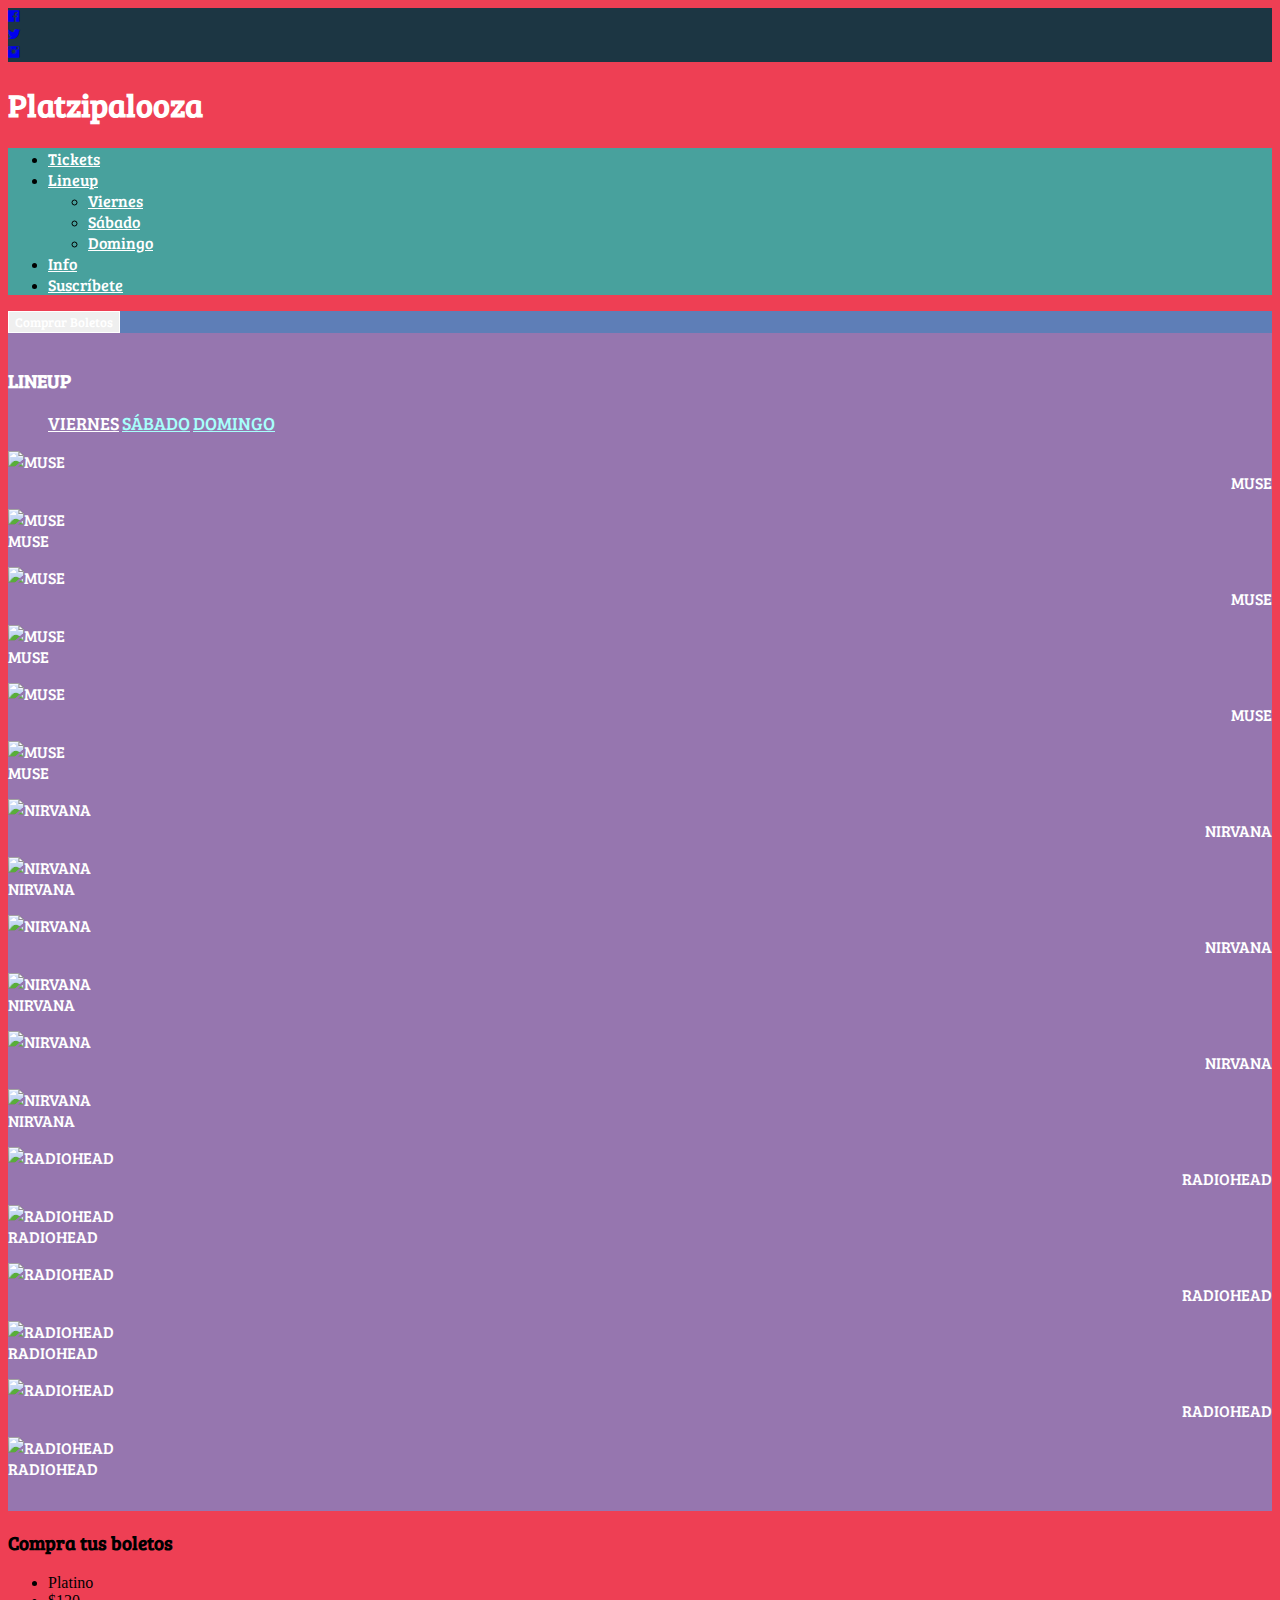
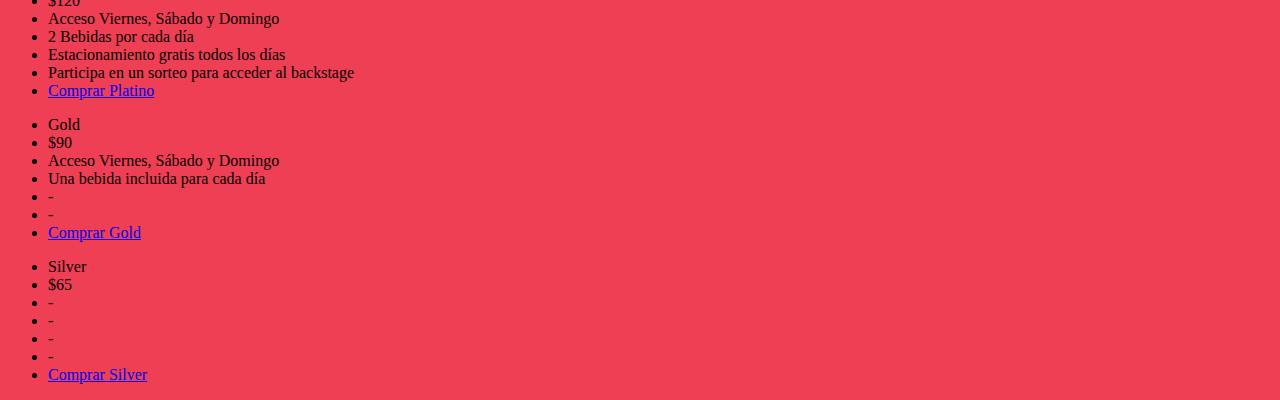
==== index.html @ 1a36e505 "modify pricing table" ====
<!doctype html>
<html class="no-js" lang="en" dir="ltr">
  <head>
    <meta charset="utf-8">
    <meta http-equiv="x-ua-compatible" content="ie=edge">
    <meta name="viewport" content="width=device-width, initial-scale=1.0">
    <title>Platzipalooza</title>
    <link rel="stylesheet" href="icons/foundation-icons.css">
    <link rel="stylesheet" href="css/foundation-flex.css">
    <link rel="stylesheet" href="css/pricing-table.css">
    <link href="https://fonts.googleapis.com/css?family=Bree+Serif|Ravi+Prakash" rel="stylesheet">
    <link rel="stylesheet" href="css/app.css">
  </head>
  <body>
    <!-- Social -->
    <section id="social-container">
      <div class="row align-center text-center">
        <div class="column small-1">
          <a href="#" target="_blank">
            <i class="fi-social-facebook"></i>
          </a>
        </div>
        <div class="column small-1">
          <a href="#" target="_blank">
            <i class="fi-social-twitter"></i>
          </a>
        </div>
        <div class="column small-1">
          <a href="#" target="_blank">
            <i class="fi-social-instagram"></i>
          </a>
        </div>
      </div>
    </section>
    <!-- /Social -->

    <!-- Logo -->
    <section id="logo-container">
      <div class="callout text-center">
        <h1>Platzipalooza</h1>
      </div>
    </section>
    <!-- /Logo -->

    <!-- Menu -->
    <section id="menu-container">
      <ul class="menu dropdown align-spaced" data-dropdown-menu>
        <li>
          <a href="#">Tickets</a>
        </li>
        <li>
          <a href="#">Lineup</a>
          <ul id="submenu-container" class="menu">
            <li><a href="#">Viernes</a></li>
            <li><a href="#">Sábado</a></li>
            <li><a href="#">Domingo</a></li>
          </ul>
        </li>
        <li>
          <a href="#">Info</a>
        </li>
        <li>
          <a href="#">Suscríbete</a>
        </li>
      </ul>
    </section>
    <!-- /Menu -->

    <!-- Tickets -->
    <section id="tickets-action">
      <div class="callout large text-center">
        <a href="#">
          <button class="large button hollow">Comprar Boletos</button>
        </a>
      </div>
    </section>
    <!-- /Tickets -->

    <!-- Lineup -->
    <section id="lineup-container">
      <h3 class="text-center">Lineup</h3>
      <ul class="tabs text-center" data-tabs id="lineup-tabs">
        <li class="tabs-title is-active">
          <a href="#panelViernes">Viernes</a>
        </li>
        <li class="tabs-title">
          <a href="#panelSabado">Sábado</a>
        </li>
        <li class="tabs-title">
          <a href="#panelDomingo">Domingo</a>
        </li>
      </ul>
      <div class="tabs-content" data-tabs-content="lineup-tabs">
        <div class="tabs-panel is-active" id="panelViernes">
          <div class="row">
            <div class="column small-12 medium-6">
              <div class="orbit-container">
                <div class="orbit-slide">
                  <img class="orbit-image" src="http://coogradio.com/wp-content/uploads/2015/10/muse-drones-era-2015.jpg" alt="Muse" />
                  <figcaption class="orbit-caption">Muse</figcaption>
                </div>
              </div>
            </div>

            <div class="column small-12 medium-6">
              <div class="orbit-container">
                <div class="orbit-slide">
                  <img class="orbit-image" src="http://coogradio.com/wp-content/uploads/2015/10/muse-drones-era-2015.jpg" alt="Muse" />
                  <figcaption class="orbit-caption">Muse</figcaption>
                </div>
              </div>
            </div>

            <div class="column small-12 medium-6">
              <div class="orbit-container">
                <div class="orbit-slide">
                  <img class="orbit-image" src="http://coogradio.com/wp-content/uploads/2015/10/muse-drones-era-2015.jpg" alt="Muse" />
                  <figcaption class="orbit-caption">Muse</figcaption>
                </div>
              </div>
            </div>

            <div class="column small-12 medium-6">
              <div class="orbit-container">
                <div class="orbit-slide">
                  <img class="orbit-image" src="http://coogradio.com/wp-content/uploads/2015/10/muse-drones-era-2015.jpg" alt="Muse" />
                  <figcaption class="orbit-caption">Muse</figcaption>
                </div>
              </div>
            </div>

            <div class="column small-12 medium-6">
              <div class="orbit-container">
                <div class="orbit-slide">
                  <img class="orbit-image" src="http://coogradio.com/wp-content/uploads/2015/10/muse-drones-era-2015.jpg" alt="Muse" />
                  <figcaption class="orbit-caption">Muse</figcaption>
                </div>
              </div>
            </div>

            <div class="column small-12 medium-6">
              <div class="orbit-container">
                <div class="orbit-slide">
                  <img class="orbit-image" src="http://coogradio.com/wp-content/uploads/2015/10/muse-drones-era-2015.jpg" alt="Muse" />
                  <figcaption class="orbit-caption">Muse</figcaption>
                </div>
              </div>
            </div>
          </div>
        </div>
        <div class="tabs-panel" id="panelSabado">
          <div class="row">
            <div class="column small-12 medium-6">
              <div class="orbit-container">
                <div class="orbit-slide">
                  <img class="orbit-image" src="http://www.musiclipse.com/wp-content/uploads/2015/04/High-Quality-Nirvana-Black-and-White-Wallpaper.jpg" alt="Nirvana" />
                  <figcaption class="orbit-caption">Nirvana</figcaption>
                </div>
              </div>
            </div>

            <div class="column small-12 medium-6">
              <div class="orbit-container">
                <div class="orbit-slide">
                  <img class="orbit-image" src="http://www.musiclipse.com/wp-content/uploads/2015/04/High-Quality-Nirvana-Black-and-White-Wallpaper.jpg" alt="Nirvana" />
                  <figcaption class="orbit-caption">Nirvana</figcaption>
                </div>
              </div>
            </div>

            <div class="column small-12 medium-6">
              <div class="orbit-container">
                <div class="orbit-slide">
                  <img class="orbit-image" src="http://www.musiclipse.com/wp-content/uploads/2015/04/High-Quality-Nirvana-Black-and-White-Wallpaper.jpg" alt="Nirvana" />
                  <figcaption class="orbit-caption">Nirvana</figcaption>
                </div>
              </div>
            </div>

            <div class="column small-12 medium-6">
              <div class="orbit-container">
                <div class="orbit-slide">
                  <img class="orbit-image" src="http://www.musiclipse.com/wp-content/uploads/2015/04/High-Quality-Nirvana-Black-and-White-Wallpaper.jpg" alt="Nirvana" />
                  <figcaption class="orbit-caption">Nirvana</figcaption>
                </div>
              </div>
            </div>

            <div class="column small-12 medium-6">
              <div class="orbit-container">
                <div class="orbit-slide">
                  <img class="orbit-image" src="http://www.musiclipse.com/wp-content/uploads/2015/04/High-Quality-Nirvana-Black-and-White-Wallpaper.jpg" alt="Nirvana" />
                  <figcaption class="orbit-caption">Nirvana</figcaption>
                </div>
              </div>
            </div>

            <div class="column small-12 medium-6">
              <div class="orbit-container">
                <div class="orbit-slide">
                  <img class="orbit-image" src="http://www.musiclipse.com/wp-content/uploads/2015/04/High-Quality-Nirvana-Black-and-White-Wallpaper.jpg" alt="Nirvana" />
                  <figcaption class="orbit-caption">Nirvana</figcaption>
                </div>
              </div>
            </div>
          </div>
        </div>
        <div class="tabs-panel" id="panelDomingo">
          <div class="row">
            <div class="column small-12 medium-6">
              <div class="orbit-container">
                <div class="orbit-slide">
                  <img class="orbit-image" src="http://www.mojo4music.com/media/2014/04/radiohead-top-10-albums-770.jpg?9ab822" alt="Radiohead" />
                  <figcaption class="orbit-caption">Radiohead</figcaption>
                </div>
              </div>
            </div>

            <div class="column small-12 medium-6">
              <div class="orbit-container">
                <div class="orbit-slide">
                  <img class="orbit-image" src="http://www.mojo4music.com/media/2014/04/radiohead-top-10-albums-770.jpg?9ab822" alt="Radiohead" />
                  <figcaption class="orbit-caption">Radiohead</figcaption>
                </div>
              </div>
            </div>

            <div class="column small-12 medium-6">
              <div class="orbit-container">
                <div class="orbit-slide">
                  <img class="orbit-image" src="http://www.mojo4music.com/media/2014/04/radiohead-top-10-albums-770.jpg?9ab822" alt="Radiohead" />
                  <figcaption class="orbit-caption">Radiohead</figcaption>
                </div>
              </div>
            </div>

            <div class="column small-12 medium-6">
              <div class="orbit-container">
                <div class="orbit-slide">
                  <img class="orbit-image" src="http://www.mojo4music.com/media/2014/04/radiohead-top-10-albums-770.jpg?9ab822" alt="Radiohead" />
                  <figcaption class="orbit-caption">Radiohead</figcaption>
                </div>
              </div>
            </div>

            <div class="column small-12 medium-6">
              <div class="orbit-container">
                <div class="orbit-slide">
                  <img class="orbit-image" src="http://www.mojo4music.com/media/2014/04/radiohead-top-10-albums-770.jpg?9ab822" alt="Radiohead" />
                  <figcaption class="orbit-caption">Radiohead</figcaption>
                </div>
              </div>
            </div>

            <div class="column small-12 medium-6">
              <div class="orbit-container">
                <div class="orbit-slide">
                  <img class="orbit-image" src="http://www.mojo4music.com/media/2014/04/radiohead-top-10-albums-770.jpg?9ab822" alt="Radiohead" />
                  <figcaption class="orbit-caption">Radiohead</figcaption>
                </div>
              </div>
            </div>
          </div>
        </div>
      </div>
    </section>
    <!-- /Lineup -->

    <!-- Pricing -->
    <section id="tickets-container">
      <h3 class="text-center">Compra tus boletos</h3>
      <div class="row">
        <div class="column small-10 small-offset-1 medium-6 medium-offset-3">
          <ul class="pricing-table no-bullet text-center">
            <li class="title">Platino</li>
            <li class="price">$120</li>
            <li class="description">Acceso Viernes, Sábado y Domingo</li>
            <li>2 Bebidas por cada día</li>
            <li>Estacionamiento gratis todos los días</li>
            <li>Participa en un sorteo para acceder al backstage</li>
            <li><a class="button" href="#">Comprar Platino</a></li>
          </ul>
        </div>

        <div class="column small-6 medium-4 medium-offset-2">
          <ul class="pricing-table no-bullet text-center">
            <li class="title">Gold</li>
            <li class="price">$90</li>
            <li class="description">Acceso Viernes, Sábado y Domingo</li>
            <li>Una bebida incluida para cada día</li>
            <li>-</li>
            <li>-</li>
            <li><a class="button" href="#">Comprar Gold</a></li>
          </ul>
        </div>

        <div class="column small-6 medium-4">
          <ul class="pricing-table no-bullet text-center">
            <li class="title">Silver</li>
            <li class="price">$65</li>
            <li class="description">-</li>
            <li>-</li>
            <li>-</li>
            <li>-</li>
            <li><a class="button" href="#">Comprar Silver</a></li>
          </ul>
        </div>
      </div>
    </section>
    <!-- /Pricing -->

    <script src="js/vendor/jquery.js"></script>
    <script src="js/vendor/what-input.js"></script>
    <script src="js/vendor/foundation.js"></script>
    <script src="js/app.js"></script>
  </body>
</html>
---- css/app.css ----
body {
  background-color: #ee3f54;
}

h1, h2, h3, h4, h5, h6, button {
  font-family: 'Bree Serif', serif;
}

#social-container {
  background-color: #1c3643;
}

#logo-container .callout {
  background-color: #ee3f54;
  color: white;
  margin-bottom: 0;
}

#menu-container {
  background-color: #48a19d;
}

#menu-container li a {
  color: white;
  font-family: 'Bree Serif', serif;
}

#submenu-container {
  border: 0;
}

#menu-container li a:hover,
#submenu-container li a:hover {
  color: #f6e15f;
}

#submenu-container li a {
  background-color: #48a19d;
  color: white;
}

#tickets-action .callout {
  background-color: #5e7eb7;
  color: white;
  margin-bottom: 0;
}

#tickets-action .callout button {
  color: white;
  border: 1px solid white;
}

#lineup-container {
  padding: 1em 0;
}

#lineup-container,
#lineup-container .tabs-panel,
#lineup-container .tabs,
#lineup-container .tabs .tabs-title,
#lineup-container .tabs .tabs-title.is-active a {
  background-color: #9676af;
  color: white;
  border: 0;
  text-transform: uppercase;
  font-family: 'Bree Serif', serif;
}

.tabs-content {
  border: 0;
}

#lineup-container .tabs .tabs-title a {
  font-family: 'Bree Serif', serif;
  font-size: 18px;
  color: #a7fffb;
}

#lineup-container .tabs .tabs-title a:hover {
  color: white;
  background-color: #9676af;
}

.tabs-title {
  display: inline-block;
  float: none;
}

#lineup-container .orbit-container {
  margin-bottom: 1em;
}

#lineup-container .column:nth-child(odd) figcaption {
  text-align: right;
}
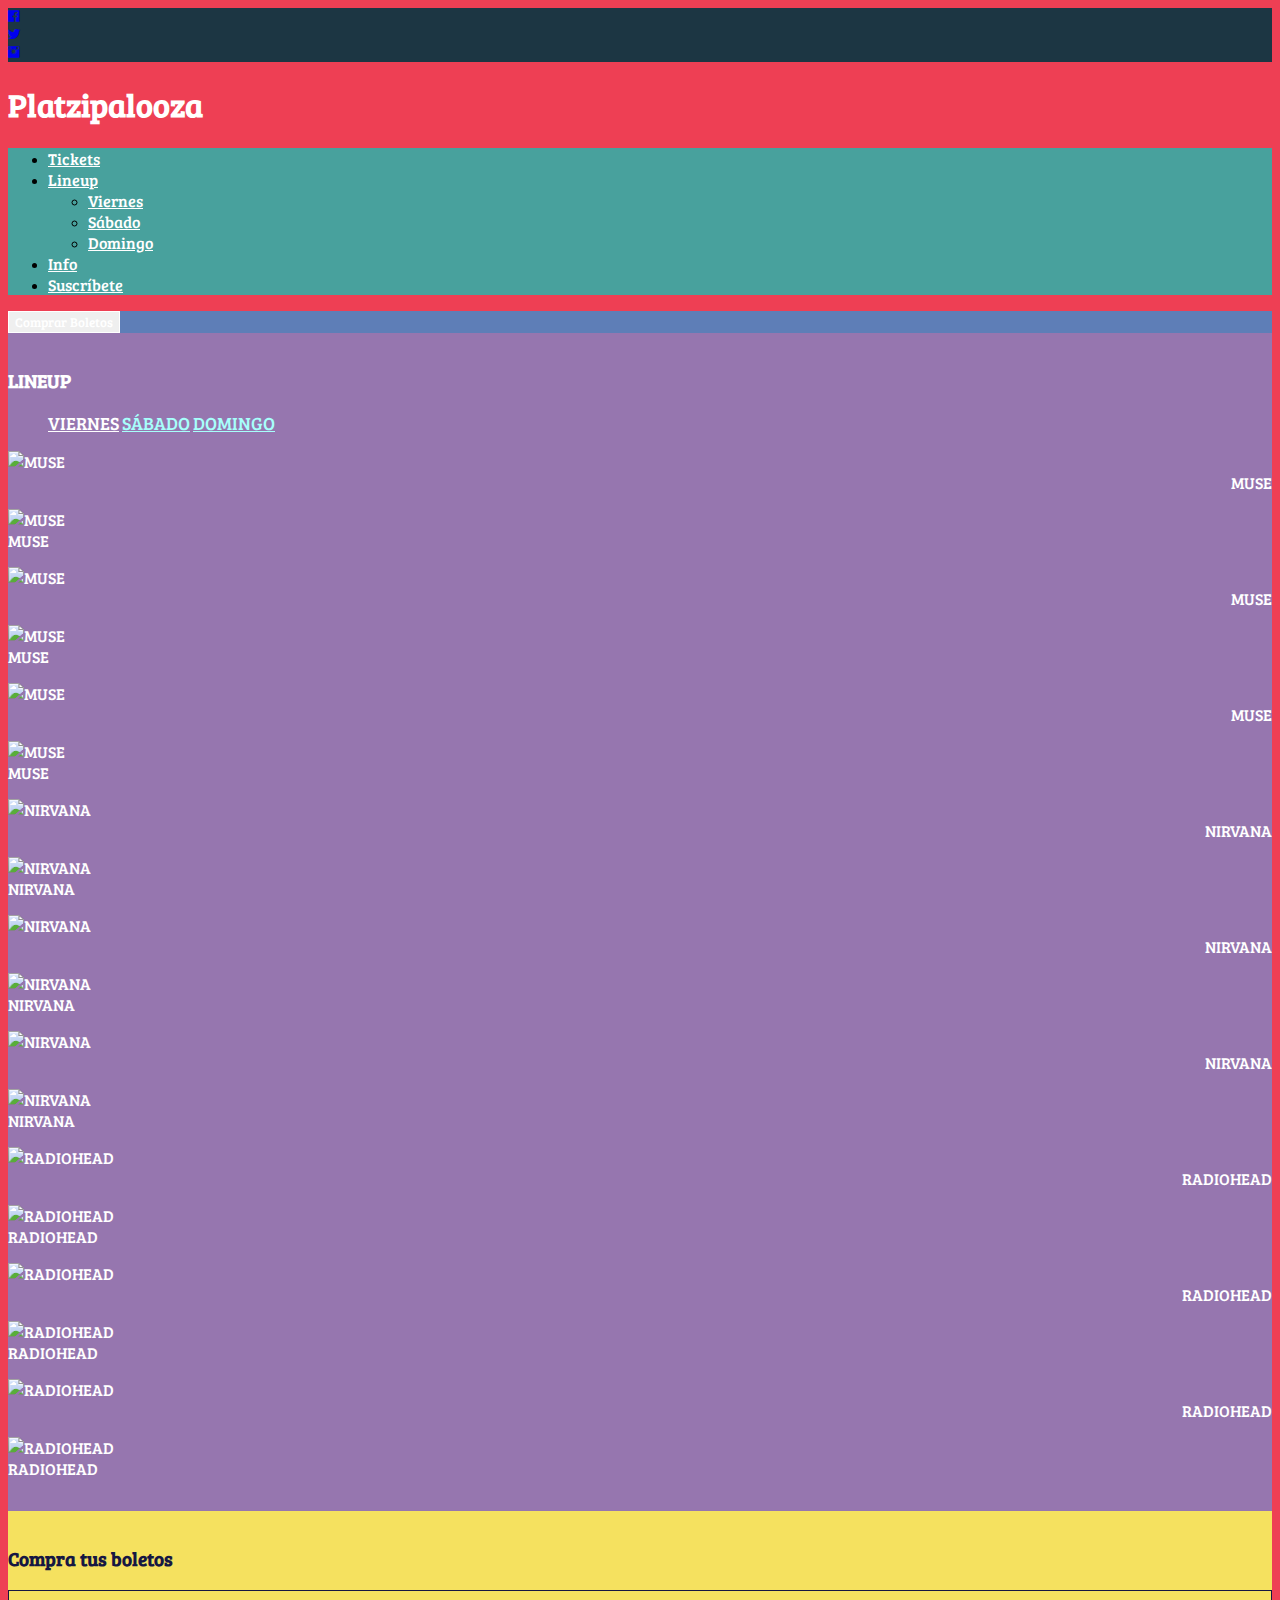
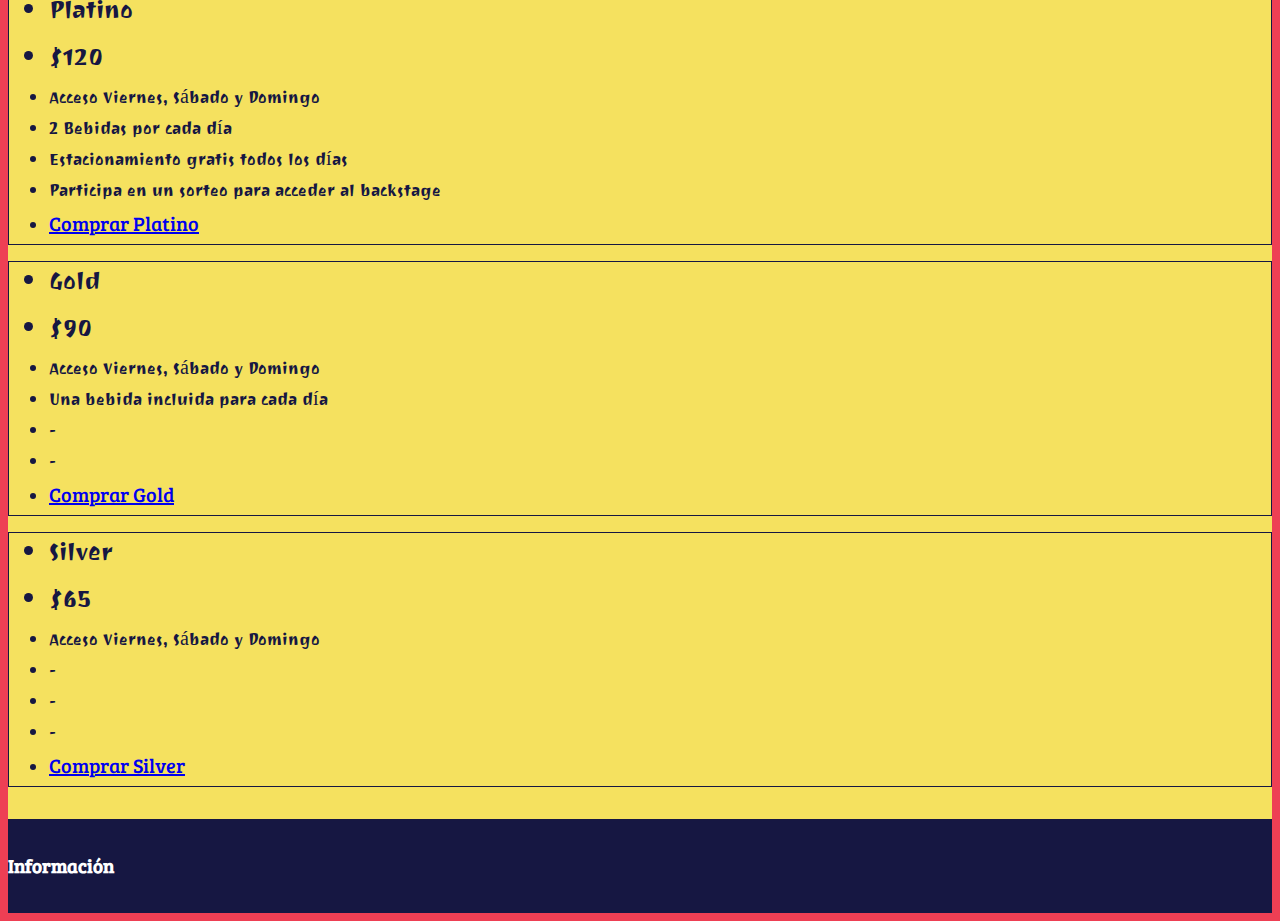
==== commit ad555e44: "responsive map" ====
--- a/index.html
+++ b/index.html
@@ -269,7 +269,7 @@
     <!-- Pricing -->
     <section id="tickets-container">
       <h3 class="text-center">Compra tus boletos</h3>
-      <div class="row">
+      <div class="row" data-equalizer data-equalize-on="small">
         <div class="column small-10 small-offset-1 medium-6 medium-offset-3">
           <ul class="pricing-table no-bullet text-center">
             <li class="title">Platino</li>
@@ -287,7 +287,7 @@
             <li class="title">Gold</li>
             <li class="price">$90</li>
             <li class="description">Acceso Viernes, Sábado y Domingo</li>
-            <li>Una bebida incluida para cada día</li>
+            <li data-equalizer-watch>Una bebida incluida para cada día</li>
             <li>-</li>
             <li>-</li>
             <li><a class="button" href="#">Comprar Gold</a></li>
@@ -298,8 +298,8 @@
           <ul class="pricing-table no-bullet text-center">
             <li class="title">Silver</li>
             <li class="price">$65</li>
-            <li class="description">-</li>
-            <li>-</li>
+            <li class="description">Acceso Viernes, Sábado y Domingo</li>
+            <li data-equalizer-watch>-</li>
             <li>-</li>
             <li>-</li>
             <li><a class="button" href="#">Comprar Silver</a></li>
@@ -308,6 +308,13 @@
       </div>
     </section>
     <!-- /Pricing -->
+
+    <!-- Info -->
+    <section id="info-container">
+      <h3 class="text-center">Información</h3>
+      <div class="info-map" data-interchange="[assets/map-small.html, small], [assets/map.html, medium]"></div>
+    </section>
+    <!-- /Info -->
 
     <script src="js/vendor/jquery.js"></script>
     <script src="js/vendor/what-input.js"></script>
--- a/css/app.css
+++ b/css/app.css
@@ -93,3 +93,39 @@
 #lineup-container .column:nth-child(odd) figcaption {
   text-align: right;
 }
+
+#tickets-container {
+  padding: 1em 0;
+  background-color: #f5e15f;
+  color: #161742;
+}
+
+.pricing-table {
+  border: 1px solid #161742;
+  font-family: 'Ravi Prakash', cursive;
+}
+
+.pricing-table li,
+.pricing-table li.description {
+  font-size: 20px;
+  border-color: #48a19d;
+}
+
+.pricing-table li.title,
+.pricing-table li.price {
+  font-size: 30px;
+}
+
+.pricing-table a.button {
+  font-family: 'Bree Serif', serif;
+}
+
+#info-container {
+  background-color: #161742;
+  color: white;
+  padding: 1em 0;
+}
+
+#info-container .info-map iframe {
+  width: 100%;
+}
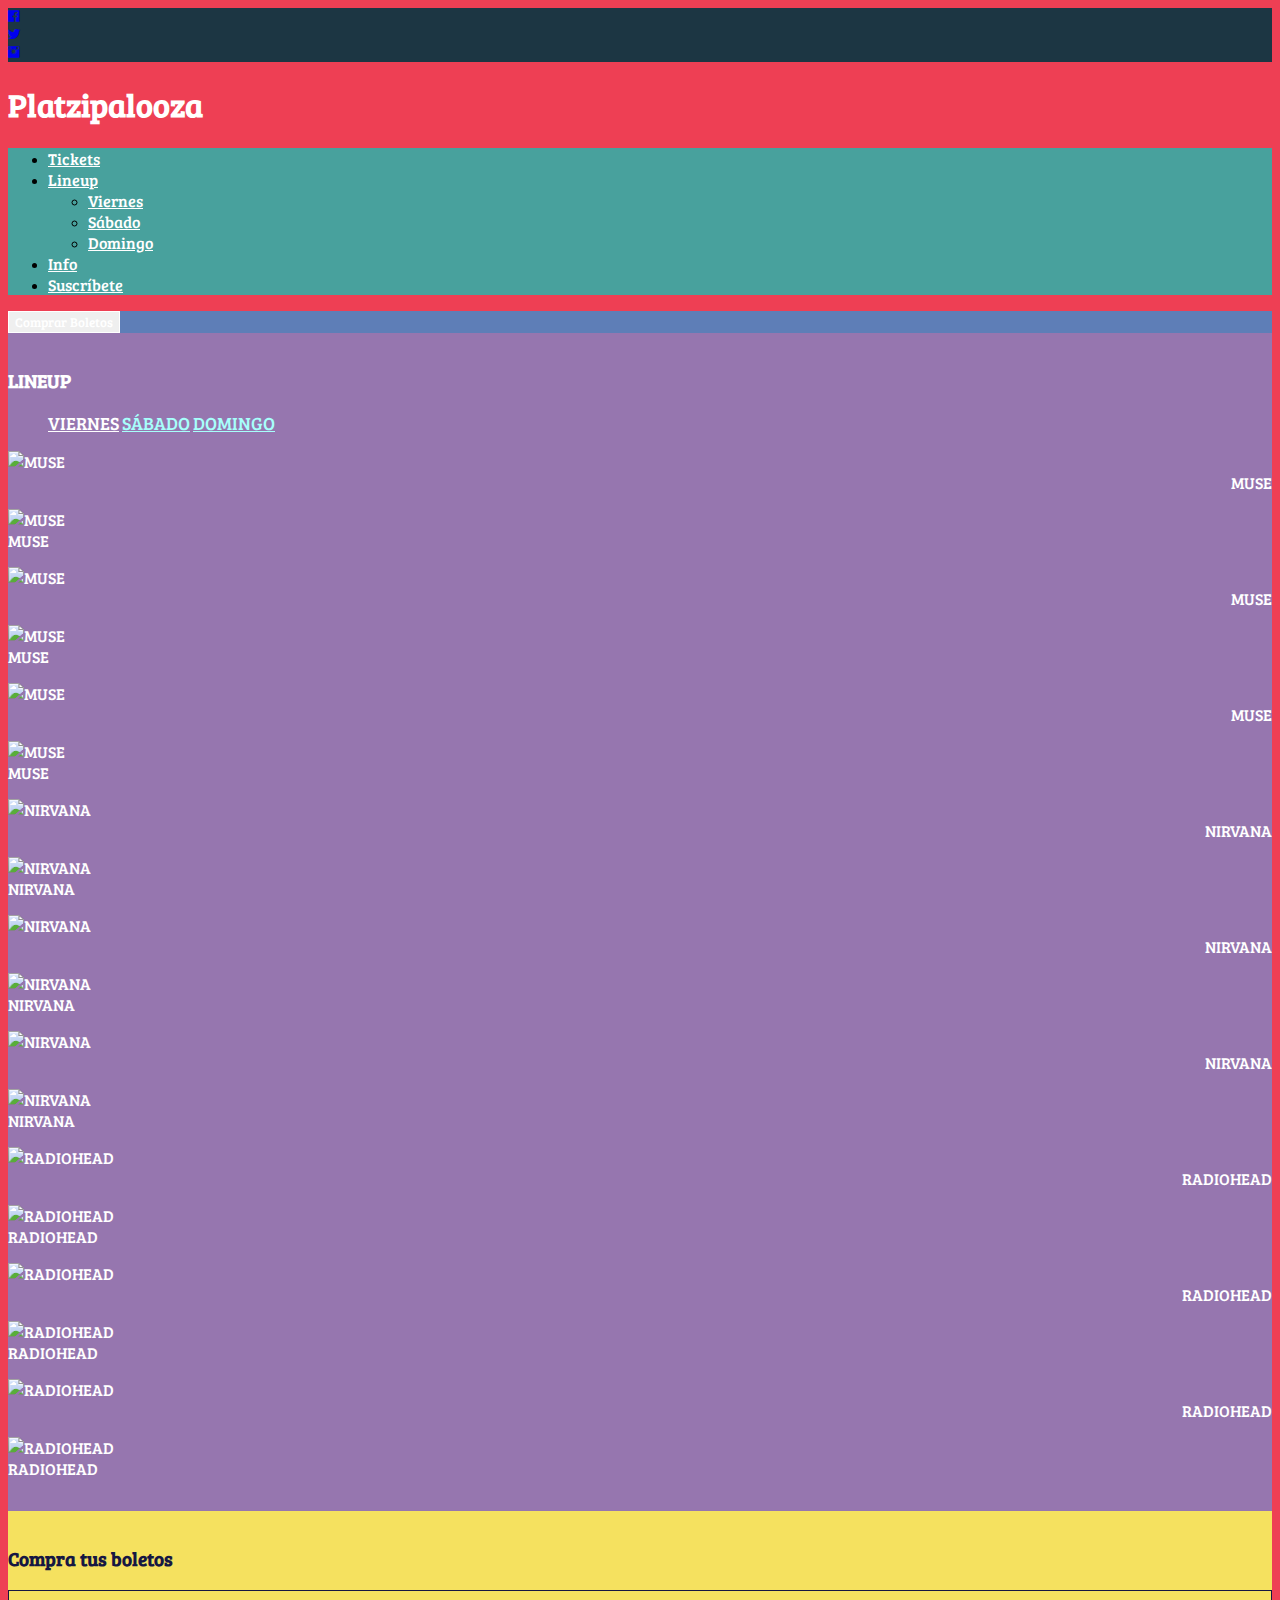
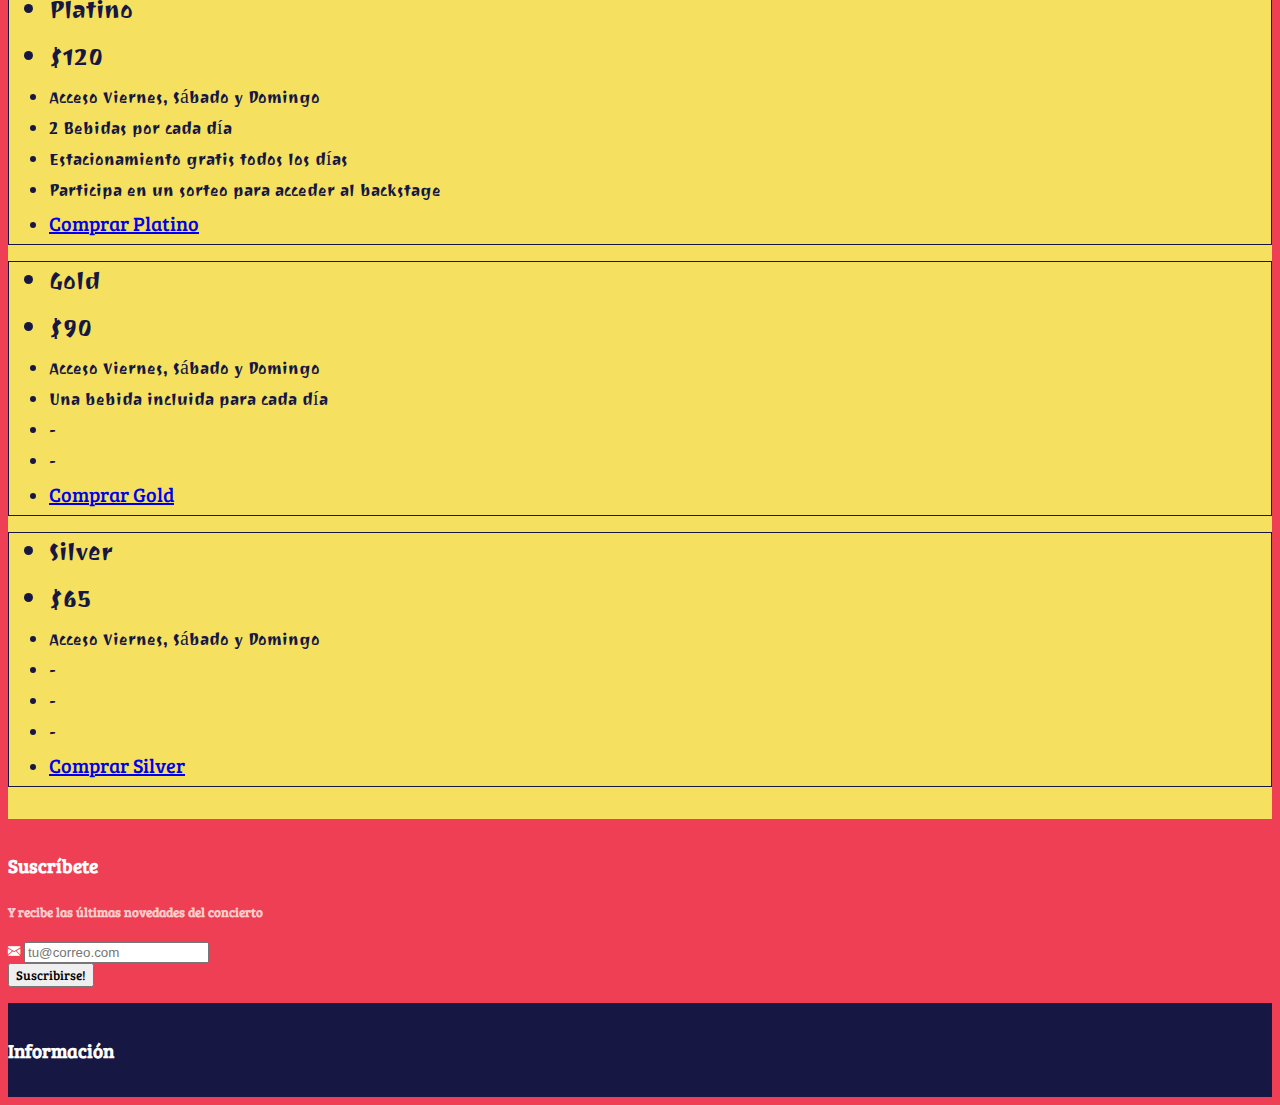
==== commit f4069a28: "add validation" ====
--- a/index.html
+++ b/index.html
@@ -309,6 +309,27 @@
     </section>
     <!-- /Pricing -->
 
+    <!-- Suscribete -->
+    <section id="suscribete-container">
+      <h3 class="text-center">Suscríbete</h3>
+      <h4 class="text-center"><small>Y recibe las últimas novedades del concierto</small></h4>
+      <form action="" method="" novalidate data-abide>
+        <div data-abide-error class="row columns small-12 medium-6 text-center error-container" style="display:none;">
+          <p><i class="fi-alert"></i> Ingresó un correo electrónico no válido</p>
+        </div>
+        <div class="row columns small-12 medium-6">
+          <div class="input-group">
+            <span class="input-group-label"><i class="fi-mail"></i></span>
+            <input type="email" name="email" class="input-group-field" placeholder="tu@correo.com" required />
+            <div class="input-group-button">
+              <input type="submit" class="button" value="Suscribirse!">
+            </div>
+          </div>
+        </div>
+      </form>
+    </section>
+    <!-- /Suscribete -->
+
     <!-- Info -->
     <section id="info-container">
       <h3 class="text-center">Información</h3>
--- a/css/app.css
+++ b/css/app.css
@@ -2,7 +2,7 @@
   background-color: #ee3f54;
 }
 
-h1, h2, h3, h4, h5, h6, button {
+h1, h2, h3, h4, h5, h6, button, input[type="submit"] {
   font-family: 'Bree Serif', serif;
 }
 
@@ -129,3 +129,22 @@
 #info-container .info-map iframe {
   width: 100%;
 }
+
+#suscribete-container {
+  background-color: #ee3f54;
+  color: white;
+  padding: 1em 0;
+}
+
+#suscribete-container h4 small {
+  color: #ffcdcc;
+}
+
+#suscribete-container .error-container {
+  font-family: 'Bree Serif', serif;
+}
+
+.is-invalid-input:not(:focus) {
+  background-color: rgb(255, 228, 228);
+  border-color: rgb(255, 228, 228);
+}
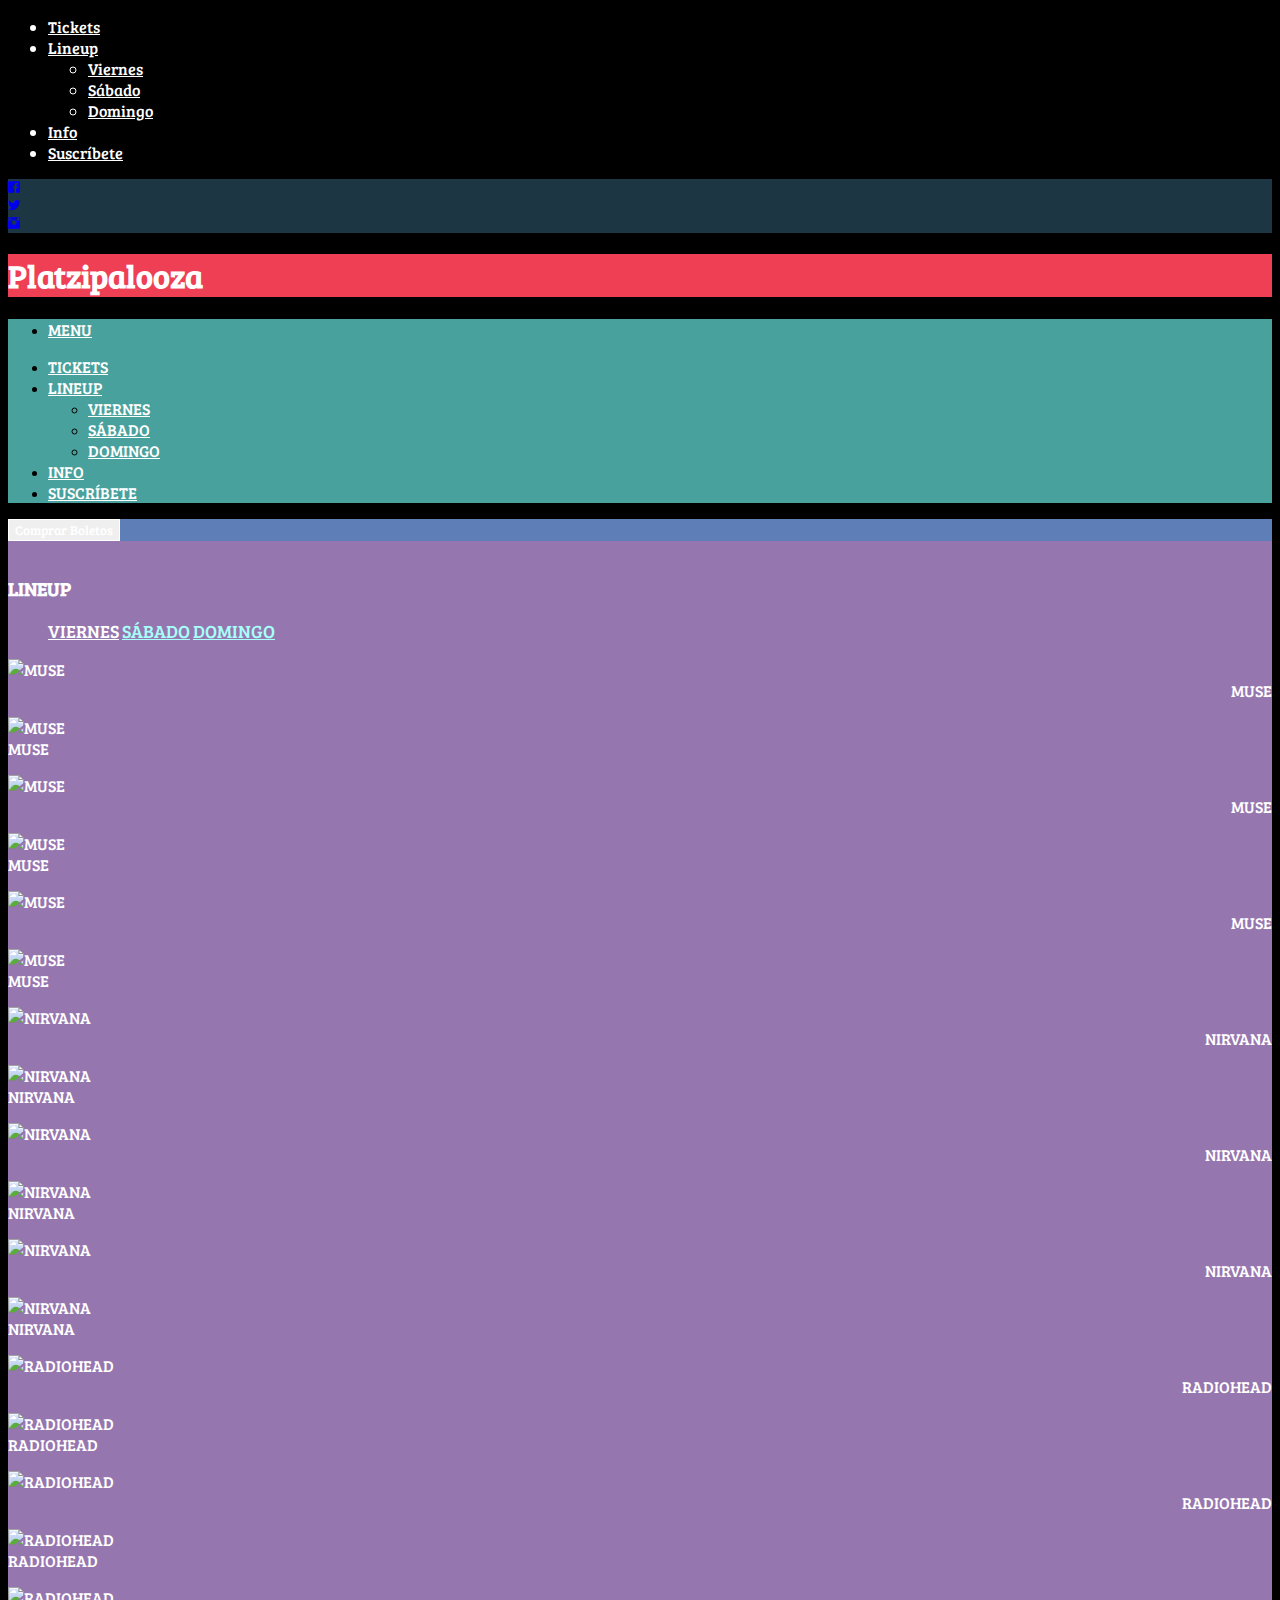
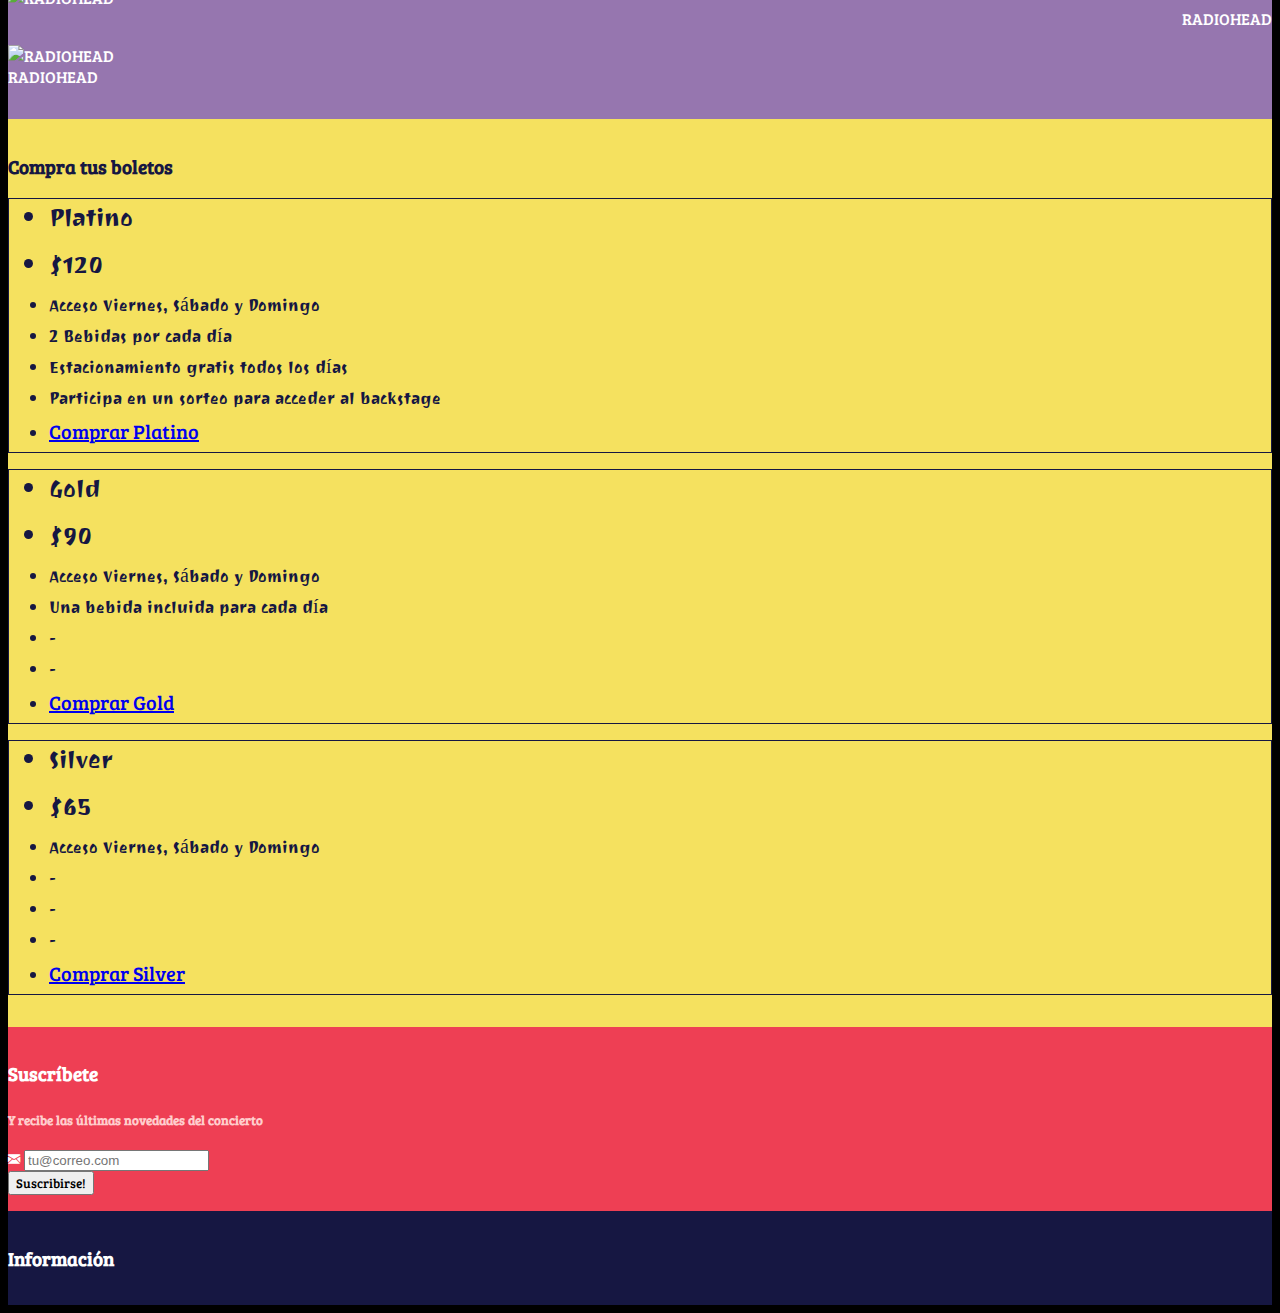
==== commit 246acb74: "drilldown menu" ====
--- a/index.html
+++ b/index.html
@@ -12,330 +12,371 @@
     <link rel="stylesheet" href="css/app.css">
   </head>
   <body>
-    <!-- Social -->
-    <section id="social-container">
-      <div class="row align-center text-center">
-        <div class="column small-1">
-          <a href="#" target="_blank">
-            <i class="fi-social-facebook"></i>
-          </a>
+
+    <div class="off-canvas-wrapper">
+      <div class="off-canvas-wrapper-inner" data-off-canvas-wrapper>
+
+        <div id="offCanvas" class="off-canvas position-left" data-off-canvas>
+          <nav data-magellan>
+            <ul class="vertical menu" data-drilldown>
+              <li>
+                <a href="#tickets-container">Tickets</a>
+              </li>
+              <li>
+                <a href="#lineup-container">Lineup</a>
+                <ul class="vertical menu">
+                  <li><a data-toggle-dia="panelViernes" href="#lineup-container">Viernes</a></li>
+                  <li><a data-toggle-dia="panelSabado" href="#lineup-container">Sábado</a></li>
+                  <li><a data-toggle-dia="panelDomingo" href="#lineup-container">Domingo</a></li>
+                </ul>
+              </li>
+              <li>
+                <a href="#info-container">Info</a>
+              </li>
+              <li>
+                <a href="#suscribete-container">Suscríbete</a>
+              </li>
+            </ul>
+          </nav>
         </div>
-        <div class="column small-1">
-          <a href="#" target="_blank">
-            <i class="fi-social-twitter"></i>
-          </a>
+
+        <div class="off-canvas-content" data-off-canvas-content>
+          <!-- Social -->
+          <section id="social-container">
+            <div class="row align-center text-center">
+              <div class="column small-1">
+                <a href="#" target="_blank">
+                  <i class="fi-social-facebook"></i>
+                </a>
+              </div>
+              <div class="column small-1">
+                <a href="#" target="_blank">
+                  <i class="fi-social-twitter"></i>
+                </a>
+              </div>
+              <div class="column small-1">
+                <a href="#" target="_blank">
+                  <i class="fi-social-instagram"></i>
+                </a>
+              </div>
+            </div>
+          </section>
+          <!-- /Social -->
+
+          <!-- Logo -->
+          <section id="logo-container">
+            <div class="callout text-center">
+              <h1>Platzipalooza</h1>
+            </div>
+          </section>
+          <!-- /Logo -->
+
+          <!-- Menu -->
+          <section id="scrollSticky" data-sticky-container>
+            <div class="data-sticky" data-sticky id="sticky" data-options="marginTop:0;" data-sticky-on="small" data-top-anchor="scrollSticky">
+              <nav id="menu-container" data-magellan>
+                <ul class="menu align-spaced show-for-small-only">
+                  <li><a href="#" data-toggle="offCanvas">Menu</a></li>
+                </ul>
+                <ul class="menu dropdown align-spaced show-for-medium" data-dropdown-menu>
+                  <li>
+                    <a href="#tickets-container">Tickets</a>
+                  </li>
+                  <li>
+                    <a href="#lineup-container">Lineup</a>
+                    <ul id="submenu-container" class="menu">
+                      <li><a data-toggle-dia="panelViernes" href="#lineup-container">Viernes</a></li>
+                      <li><a data-toggle-dia="panelSabado" href="#lineup-container">Sábado</a></li>
+                      <li><a data-toggle-dia="panelDomingo" href="#lineup-container">Domingo</a></li>
+                    </ul>
+                  </li>
+                  <li>
+                    <a href="#info-container">Info</a>
+                  </li>
+                  <li>
+                    <a href="#suscribete-container">Suscríbete</a>
+                  </li>
+                </ul>
+              </nav>
+            </div>
+          </section>
+          <!-- /Menu -->
+
+          <!-- Tickets -->
+          <section id="tickets-action">
+            <div class="callout large text-center">
+              <a href="#">
+                <button class="large button hollow">Comprar Boletos</button>
+              </a>
+            </div>
+          </section>
+          <!-- /Tickets -->
+
+          <!-- Lineup -->
+          <section id="lineup-container" data-magellan-target="lineup-container">
+            <h3 class="text-center">Lineup</h3>
+            <ul class="tabs text-center" data-tabs id="lineup-tabs">
+              <li class="tabs-title is-active">
+                <a href="#panelViernes">Viernes</a>
+              </li>
+              <li class="tabs-title">
+                <a href="#panelSabado">Sábado</a>
+              </li>
+              <li class="tabs-title">
+                <a href="#panelDomingo">Domingo</a>
+              </li>
+            </ul>
+            <div class="tabs-content" data-tabs-content="lineup-tabs">
+              <div class="tabs-panel is-active" id="panelViernes">
+                <div class="row">
+                  <div class="column small-12 medium-6">
+                    <div class="orbit-container">
+                      <div class="orbit-slide">
+                        <img class="orbit-image" src="http://coogradio.com/wp-content/uploads/2015/10/muse-drones-era-2015.jpg" alt="Muse" />
+                        <figcaption class="orbit-caption">Muse</figcaption>
+                      </div>
+                    </div>
+                  </div>
+
+                  <div class="column small-12 medium-6">
+                    <div class="orbit-container">
+                      <div class="orbit-slide">
+                        <img class="orbit-image" src="http://coogradio.com/wp-content/uploads/2015/10/muse-drones-era-2015.jpg" alt="Muse" />
+                        <figcaption class="orbit-caption">Muse</figcaption>
+                      </div>
+                    </div>
+                  </div>
+
+                  <div class="column small-12 medium-6">
+                    <div class="orbit-container">
+                      <div class="orbit-slide">
+                        <img class="orbit-image" src="http://coogradio.com/wp-content/uploads/2015/10/muse-drones-era-2015.jpg" alt="Muse" />
+                        <figcaption class="orbit-caption">Muse</figcaption>
+                      </div>
+                    </div>
+                  </div>
+
+                  <div class="column small-12 medium-6">
+                    <div class="orbit-container">
+                      <div class="orbit-slide">
+                        <img class="orbit-image" src="http://coogradio.com/wp-content/uploads/2015/10/muse-drones-era-2015.jpg" alt="Muse" />
+                        <figcaption class="orbit-caption">Muse</figcaption>
+                      </div>
+                    </div>
+                  </div>
+
+                  <div class="column small-12 medium-6">
+                    <div class="orbit-container">
+                      <div class="orbit-slide">
+                        <img class="orbit-image" src="http://coogradio.com/wp-content/uploads/2015/10/muse-drones-era-2015.jpg" alt="Muse" />
+                        <figcaption class="orbit-caption">Muse</figcaption>
+                      </div>
+                    </div>
+                  </div>
+
+                  <div class="column small-12 medium-6">
+                    <div class="orbit-container">
+                      <div class="orbit-slide">
+                        <img class="orbit-image" src="http://coogradio.com/wp-content/uploads/2015/10/muse-drones-era-2015.jpg" alt="Muse" />
+                        <figcaption class="orbit-caption">Muse</figcaption>
+                      </div>
+                    </div>
+                  </div>
+                </div>
+              </div>
+              <div class="tabs-panel" id="panelSabado">
+                <div class="row">
+                  <div class="column small-12 medium-6">
+                    <div class="orbit-container">
+                      <div class="orbit-slide">
+                        <img class="orbit-image" src="http://www.musiclipse.com/wp-content/uploads/2015/04/High-Quality-Nirvana-Black-and-White-Wallpaper.jpg" alt="Nirvana" />
+                        <figcaption class="orbit-caption">Nirvana</figcaption>
+                      </div>
+                    </div>
+                  </div>
+
+                  <div class="column small-12 medium-6">
+                    <div class="orbit-container">
+                      <div class="orbit-slide">
+                        <img class="orbit-image" src="http://www.musiclipse.com/wp-content/uploads/2015/04/High-Quality-Nirvana-Black-and-White-Wallpaper.jpg" alt="Nirvana" />
+                        <figcaption class="orbit-caption">Nirvana</figcaption>
+                      </div>
+                    </div>
+                  </div>
+
+                  <div class="column small-12 medium-6">
+                    <div class="orbit-container">
+                      <div class="orbit-slide">
+                        <img class="orbit-image" src="http://www.musiclipse.com/wp-content/uploads/2015/04/High-Quality-Nirvana-Black-and-White-Wallpaper.jpg" alt="Nirvana" />
+                        <figcaption class="orbit-caption">Nirvana</figcaption>
+                      </div>
+                    </div>
+                  </div>
+
+                  <div class="column small-12 medium-6">
+                    <div class="orbit-container">
+                      <div class="orbit-slide">
+                        <img class="orbit-image" src="http://www.musiclipse.com/wp-content/uploads/2015/04/High-Quality-Nirvana-Black-and-White-Wallpaper.jpg" alt="Nirvana" />
+                        <figcaption class="orbit-caption">Nirvana</figcaption>
+                      </div>
+                    </div>
+                  </div>
+
+                  <div class="column small-12 medium-6">
+                    <div class="orbit-container">
+                      <div class="orbit-slide">
+                        <img class="orbit-image" src="http://www.musiclipse.com/wp-content/uploads/2015/04/High-Quality-Nirvana-Black-and-White-Wallpaper.jpg" alt="Nirvana" />
+                        <figcaption class="orbit-caption">Nirvana</figcaption>
+                      </div>
+                    </div>
+                  </div>
+
+                  <div class="column small-12 medium-6">
+                    <div class="orbit-container">
+                      <div class="orbit-slide">
+                        <img class="orbit-image" src="http://www.musiclipse.com/wp-content/uploads/2015/04/High-Quality-Nirvana-Black-and-White-Wallpaper.jpg" alt="Nirvana" />
+                        <figcaption class="orbit-caption">Nirvana</figcaption>
+                      </div>
+                    </div>
+                  </div>
+                </div>
+              </div>
+              <div class="tabs-panel" id="panelDomingo">
+                <div class="row">
+                  <div class="column small-12 medium-6">
+                    <div class="orbit-container">
+                      <div class="orbit-slide">
+                        <img class="orbit-image" src="http://www.mojo4music.com/media/2014/04/radiohead-top-10-albums-770.jpg?9ab822" alt="Radiohead" />
+                        <figcaption class="orbit-caption">Radiohead</figcaption>
+                      </div>
+                    </div>
+                  </div>
+
+                  <div class="column small-12 medium-6">
+                    <div class="orbit-container">
+                      <div class="orbit-slide">
+                        <img class="orbit-image" src="http://www.mojo4music.com/media/2014/04/radiohead-top-10-albums-770.jpg?9ab822" alt="Radiohead" />
+                        <figcaption class="orbit-caption">Radiohead</figcaption>
+                      </div>
+                    </div>
+                  </div>
+
+                  <div class="column small-12 medium-6">
+                    <div class="orbit-container">
+                      <div class="orbit-slide">
+                        <img class="orbit-image" src="http://www.mojo4music.com/media/2014/04/radiohead-top-10-albums-770.jpg?9ab822" alt="Radiohead" />
+                        <figcaption class="orbit-caption">Radiohead</figcaption>
+                      </div>
+                    </div>
+                  </div>
+
+                  <div class="column small-12 medium-6">
+                    <div class="orbit-container">
+                      <div class="orbit-slide">
+                        <img class="orbit-image" src="http://www.mojo4music.com/media/2014/04/radiohead-top-10-albums-770.jpg?9ab822" alt="Radiohead" />
+                        <figcaption class="orbit-caption">Radiohead</figcaption>
+                      </div>
+                    </div>
+                  </div>
+
+                  <div class="column small-12 medium-6">
+                    <div class="orbit-container">
+                      <div class="orbit-slide">
+                        <img class="orbit-image" src="http://www.mojo4music.com/media/2014/04/radiohead-top-10-albums-770.jpg?9ab822" alt="Radiohead" />
+                        <figcaption class="orbit-caption">Radiohead</figcaption>
+                      </div>
+                    </div>
+                  </div>
+
+                  <div class="column small-12 medium-6">
+                    <div class="orbit-container">
+                      <div class="orbit-slide">
+                        <img class="orbit-image" src="http://www.mojo4music.com/media/2014/04/radiohead-top-10-albums-770.jpg?9ab822" alt="Radiohead" />
+                        <figcaption class="orbit-caption">Radiohead</figcaption>
+                      </div>
+                    </div>
+                  </div>
+                </div>
+              </div>
+            </div>
+          </section>
+          <!-- /Lineup -->
+
+          <!-- Pricing -->
+          <section id="tickets-container" data-magellan-target="tickets-container">
+            <h3 class="text-center">Compra tus boletos</h3>
+            <div class="row" data-equalizer data-equalize-on="small">
+              <div class="column small-10 small-offset-1 medium-6 medium-offset-3">
+                <ul class="pricing-table no-bullet text-center">
+                  <li class="title">Platino</li>
+                  <li class="price">$120</li>
+                  <li class="description">Acceso Viernes, Sábado y Domingo</li>
+                  <li>2 Bebidas por cada día</li>
+                  <li>Estacionamiento gratis todos los días</li>
+                  <li>Participa en un sorteo para acceder al backstage</li>
+                  <li><a class="button" href="#">Comprar Platino</a></li>
+                </ul>
+              </div>
+
+              <div class="column small-6 medium-4 medium-offset-2">
+                <ul class="pricing-table no-bullet text-center">
+                  <li class="title">Gold</li>
+                  <li class="price">$90</li>
+                  <li class="description">Acceso Viernes, Sábado y Domingo</li>
+                  <li data-equalizer-watch>Una bebida incluida para cada día</li>
+                  <li>-</li>
+                  <li>-</li>
+                  <li><a class="button" href="#">Comprar Gold</a></li>
+                </ul>
+              </div>
+
+              <div class="column small-6 medium-4">
+                <ul class="pricing-table no-bullet text-center">
+                  <li class="title">Silver</li>
+                  <li class="price">$65</li>
+                  <li class="description">Acceso Viernes, Sábado y Domingo</li>
+                  <li data-equalizer-watch>-</li>
+                  <li>-</li>
+                  <li>-</li>
+                  <li><a class="button" href="#">Comprar Silver</a></li>
+                </ul>
+              </div>
+            </div>
+          </section>
+          <!-- /Pricing -->
+
+          <!-- Suscribete -->
+          <section id="suscribete-container" data-magellan-target="suscribete-container">
+            <h3 class="text-center">Suscríbete</h3>
+            <h4 class="text-center"><small>Y recibe las últimas novedades del concierto</small></h4>
+            <form action="" method="" novalidate data-abide>
+              <div data-abide-error class="row columns small-12 medium-6 text-center error-container" style="display:none;">
+                <p><i class="fi-alert"></i> Ingresó un correo electrónico no válido</p>
+              </div>
+              <div class="row columns small-12 medium-6">
+                <div class="input-group">
+                  <span class="input-group-label"><i class="fi-mail"></i></span>
+                  <input type="email" name="email" class="input-group-field" placeholder="tu@correo.com" required />
+                  <div class="input-group-button">
+                    <input type="submit" class="button" value="Suscribirse!">
+                  </div>
+                </div>
+              </div>
+            </form>
+          </section>
+          <!-- /Suscribete -->
+
+          <!-- Info -->
+          <section id="info-container" data-magellan-target="info-container">
+            <h3 class="text-center">Información</h3>
+            <div class="info-map" data-interchange="[assets/map-small.html, small], [assets/map.html, medium]"></div>
+          </section>
+          <!-- /Info -->
         </div>
-        <div class="column small-1">
-          <a href="#" target="_blank">
-            <i class="fi-social-instagram"></i>
-          </a>
-        </div>
+
       </div>
-    </section>
-    <!-- /Social -->
-
-    <!-- Logo -->
-    <section id="logo-container">
-      <div class="callout text-center">
-        <h1>Platzipalooza</h1>
-      </div>
-    </section>
-    <!-- /Logo -->
-
-    <!-- Menu -->
-    <section id="menu-container">
-      <ul class="menu dropdown align-spaced" data-dropdown-menu>
-        <li>
-          <a href="#">Tickets</a>
-        </li>
-        <li>
-          <a href="#">Lineup</a>
-          <ul id="submenu-container" class="menu">
-            <li><a href="#">Viernes</a></li>
-            <li><a href="#">Sábado</a></li>
-            <li><a href="#">Domingo</a></li>
-          </ul>
-        </li>
-        <li>
-          <a href="#">Info</a>
-        </li>
-        <li>
-          <a href="#">Suscríbete</a>
-        </li>
-      </ul>
-    </section>
-    <!-- /Menu -->
-
-    <!-- Tickets -->
-    <section id="tickets-action">
-      <div class="callout large text-center">
-        <a href="#">
-          <button class="large button hollow">Comprar Boletos</button>
-        </a>
-      </div>
-    </section>
-    <!-- /Tickets -->
-
-    <!-- Lineup -->
-    <section id="lineup-container">
-      <h3 class="text-center">Lineup</h3>
-      <ul class="tabs text-center" data-tabs id="lineup-tabs">
-        <li class="tabs-title is-active">
-          <a href="#panelViernes">Viernes</a>
-        </li>
-        <li class="tabs-title">
-          <a href="#panelSabado">Sábado</a>
-        </li>
-        <li class="tabs-title">
-          <a href="#panelDomingo">Domingo</a>
-        </li>
-      </ul>
-      <div class="tabs-content" data-tabs-content="lineup-tabs">
-        <div class="tabs-panel is-active" id="panelViernes">
-          <div class="row">
-            <div class="column small-12 medium-6">
-              <div class="orbit-container">
-                <div class="orbit-slide">
-                  <img class="orbit-image" src="http://coogradio.com/wp-content/uploads/2015/10/muse-drones-era-2015.jpg" alt="Muse" />
-                  <figcaption class="orbit-caption">Muse</figcaption>
-                </div>
-              </div>
-            </div>
-
-            <div class="column small-12 medium-6">
-              <div class="orbit-container">
-                <div class="orbit-slide">
-                  <img class="orbit-image" src="http://coogradio.com/wp-content/uploads/2015/10/muse-drones-era-2015.jpg" alt="Muse" />
-                  <figcaption class="orbit-caption">Muse</figcaption>
-                </div>
-              </div>
-            </div>
-
-            <div class="column small-12 medium-6">
-              <div class="orbit-container">
-                <div class="orbit-slide">
-                  <img class="orbit-image" src="http://coogradio.com/wp-content/uploads/2015/10/muse-drones-era-2015.jpg" alt="Muse" />
-                  <figcaption class="orbit-caption">Muse</figcaption>
-                </div>
-              </div>
-            </div>
-
-            <div class="column small-12 medium-6">
-              <div class="orbit-container">
-                <div class="orbit-slide">
-                  <img class="orbit-image" src="http://coogradio.com/wp-content/uploads/2015/10/muse-drones-era-2015.jpg" alt="Muse" />
-                  <figcaption class="orbit-caption">Muse</figcaption>
-                </div>
-              </div>
-            </div>
-
-            <div class="column small-12 medium-6">
-              <div class="orbit-container">
-                <div class="orbit-slide">
-                  <img class="orbit-image" src="http://coogradio.com/wp-content/uploads/2015/10/muse-drones-era-2015.jpg" alt="Muse" />
-                  <figcaption class="orbit-caption">Muse</figcaption>
-                </div>
-              </div>
-            </div>
-
-            <div class="column small-12 medium-6">
-              <div class="orbit-container">
-                <div class="orbit-slide">
-                  <img class="orbit-image" src="http://coogradio.com/wp-content/uploads/2015/10/muse-drones-era-2015.jpg" alt="Muse" />
-                  <figcaption class="orbit-caption">Muse</figcaption>
-                </div>
-              </div>
-            </div>
-          </div>
-        </div>
-        <div class="tabs-panel" id="panelSabado">
-          <div class="row">
-            <div class="column small-12 medium-6">
-              <div class="orbit-container">
-                <div class="orbit-slide">
-                  <img class="orbit-image" src="http://www.musiclipse.com/wp-content/uploads/2015/04/High-Quality-Nirvana-Black-and-White-Wallpaper.jpg" alt="Nirvana" />
-                  <figcaption class="orbit-caption">Nirvana</figcaption>
-                </div>
-              </div>
-            </div>
-
-            <div class="column small-12 medium-6">
-              <div class="orbit-container">
-                <div class="orbit-slide">
-                  <img class="orbit-image" src="http://www.musiclipse.com/wp-content/uploads/2015/04/High-Quality-Nirvana-Black-and-White-Wallpaper.jpg" alt="Nirvana" />
-                  <figcaption class="orbit-caption">Nirvana</figcaption>
-                </div>
-              </div>
-            </div>
-
-            <div class="column small-12 medium-6">
-              <div class="orbit-container">
-                <div class="orbit-slide">
-                  <img class="orbit-image" src="http://www.musiclipse.com/wp-content/uploads/2015/04/High-Quality-Nirvana-Black-and-White-Wallpaper.jpg" alt="Nirvana" />
-                  <figcaption class="orbit-caption">Nirvana</figcaption>
-                </div>
-              </div>
-            </div>
-
-            <div class="column small-12 medium-6">
-              <div class="orbit-container">
-                <div class="orbit-slide">
-                  <img class="orbit-image" src="http://www.musiclipse.com/wp-content/uploads/2015/04/High-Quality-Nirvana-Black-and-White-Wallpaper.jpg" alt="Nirvana" />
-                  <figcaption class="orbit-caption">Nirvana</figcaption>
-                </div>
-              </div>
-            </div>
-
-            <div class="column small-12 medium-6">
-              <div class="orbit-container">
-                <div class="orbit-slide">
-                  <img class="orbit-image" src="http://www.musiclipse.com/wp-content/uploads/2015/04/High-Quality-Nirvana-Black-and-White-Wallpaper.jpg" alt="Nirvana" />
-                  <figcaption class="orbit-caption">Nirvana</figcaption>
-                </div>
-              </div>
-            </div>
-
-            <div class="column small-12 medium-6">
-              <div class="orbit-container">
-                <div class="orbit-slide">
-                  <img class="orbit-image" src="http://www.musiclipse.com/wp-content/uploads/2015/04/High-Quality-Nirvana-Black-and-White-Wallpaper.jpg" alt="Nirvana" />
-                  <figcaption class="orbit-caption">Nirvana</figcaption>
-                </div>
-              </div>
-            </div>
-          </div>
-        </div>
-        <div class="tabs-panel" id="panelDomingo">
-          <div class="row">
-            <div class="column small-12 medium-6">
-              <div class="orbit-container">
-                <div class="orbit-slide">
-                  <img class="orbit-image" src="http://www.mojo4music.com/media/2014/04/radiohead-top-10-albums-770.jpg?9ab822" alt="Radiohead" />
-                  <figcaption class="orbit-caption">Radiohead</figcaption>
-                </div>
-              </div>
-            </div>
-
-            <div class="column small-12 medium-6">
-              <div class="orbit-container">
-                <div class="orbit-slide">
-                  <img class="orbit-image" src="http://www.mojo4music.com/media/2014/04/radiohead-top-10-albums-770.jpg?9ab822" alt="Radiohead" />
-                  <figcaption class="orbit-caption">Radiohead</figcaption>
-                </div>
-              </div>
-            </div>
-
-            <div class="column small-12 medium-6">
-              <div class="orbit-container">
-                <div class="orbit-slide">
-                  <img class="orbit-image" src="http://www.mojo4music.com/media/2014/04/radiohead-top-10-albums-770.jpg?9ab822" alt="Radiohead" />
-                  <figcaption class="orbit-caption">Radiohead</figcaption>
-                </div>
-              </div>
-            </div>
-
-            <div class="column small-12 medium-6">
-              <div class="orbit-container">
-                <div class="orbit-slide">
-                  <img class="orbit-image" src="http://www.mojo4music.com/media/2014/04/radiohead-top-10-albums-770.jpg?9ab822" alt="Radiohead" />
-                  <figcaption class="orbit-caption">Radiohead</figcaption>
-                </div>
-              </div>
-            </div>
-
-            <div class="column small-12 medium-6">
-              <div class="orbit-container">
-                <div class="orbit-slide">
-                  <img class="orbit-image" src="http://www.mojo4music.com/media/2014/04/radiohead-top-10-albums-770.jpg?9ab822" alt="Radiohead" />
-                  <figcaption class="orbit-caption">Radiohead</figcaption>
-                </div>
-              </div>
-            </div>
-
-            <div class="column small-12 medium-6">
-              <div class="orbit-container">
-                <div class="orbit-slide">
-                  <img class="orbit-image" src="http://www.mojo4music.com/media/2014/04/radiohead-top-10-albums-770.jpg?9ab822" alt="Radiohead" />
-                  <figcaption class="orbit-caption">Radiohead</figcaption>
-                </div>
-              </div>
-            </div>
-          </div>
-        </div>
-      </div>
-    </section>
-    <!-- /Lineup -->
-
-    <!-- Pricing -->
-    <section id="tickets-container">
-      <h3 class="text-center">Compra tus boletos</h3>
-      <div class="row" data-equalizer data-equalize-on="small">
-        <div class="column small-10 small-offset-1 medium-6 medium-offset-3">
-          <ul class="pricing-table no-bullet text-center">
-            <li class="title">Platino</li>
-            <li class="price">$120</li>
-            <li class="description">Acceso Viernes, Sábado y Domingo</li>
-            <li>2 Bebidas por cada día</li>
-            <li>Estacionamiento gratis todos los días</li>
-            <li>Participa en un sorteo para acceder al backstage</li>
-            <li><a class="button" href="#">Comprar Platino</a></li>
-          </ul>
-        </div>
-
-        <div class="column small-6 medium-4 medium-offset-2">
-          <ul class="pricing-table no-bullet text-center">
-            <li class="title">Gold</li>
-            <li class="price">$90</li>
-            <li class="description">Acceso Viernes, Sábado y Domingo</li>
-            <li data-equalizer-watch>Una bebida incluida para cada día</li>
-            <li>-</li>
-            <li>-</li>
-            <li><a class="button" href="#">Comprar Gold</a></li>
-          </ul>
-        </div>
-
-        <div class="column small-6 medium-4">
-          <ul class="pricing-table no-bullet text-center">
-            <li class="title">Silver</li>
-            <li class="price">$65</li>
-            <li class="description">Acceso Viernes, Sábado y Domingo</li>
-            <li data-equalizer-watch>-</li>
-            <li>-</li>
-            <li>-</li>
-            <li><a class="button" href="#">Comprar Silver</a></li>
-          </ul>
-        </div>
-      </div>
-    </section>
-    <!-- /Pricing -->
-
-    <!-- Suscribete -->
-    <section id="suscribete-container">
-      <h3 class="text-center">Suscríbete</h3>
-      <h4 class="text-center"><small>Y recibe las últimas novedades del concierto</small></h4>
-      <form action="" method="" novalidate data-abide>
-        <div data-abide-error class="row columns small-12 medium-6 text-center error-container" style="display:none;">
-          <p><i class="fi-alert"></i> Ingresó un correo electrónico no válido</p>
-        </div>
-        <div class="row columns small-12 medium-6">
-          <div class="input-group">
-            <span class="input-group-label"><i class="fi-mail"></i></span>
-            <input type="email" name="email" class="input-group-field" placeholder="tu@correo.com" required />
-            <div class="input-group-button">
-              <input type="submit" class="button" value="Suscribirse!">
-            </div>
-          </div>
-        </div>
-      </form>
-    </section>
-    <!-- /Suscribete -->
-
-    <!-- Info -->
-    <section id="info-container">
-      <h3 class="text-center">Información</h3>
-      <div class="info-map" data-interchange="[assets/map-small.html, small], [assets/map.html, medium]"></div>
-    </section>
-    <!-- /Info -->
+    </div>
+
 
     <script src="js/vendor/jquery.js"></script>
     <script src="js/vendor/what-input.js"></script>
--- a/css/app.css
+++ b/css/app.css
@@ -1,5 +1,5 @@
 body {
-  background-color: #ee3f54;
+  background-color: black;
 }
 
 h1, h2, h3, h4, h5, h6, button, input[type="submit"] {
@@ -23,6 +23,7 @@
 #menu-container li a {
   color: white;
   font-family: 'Bree Serif', serif;
+  text-transform: uppercase;
 }
 
 #submenu-container {
@@ -148,3 +149,23 @@
   background-color: rgb(255, 228, 228);
   border-color: rgb(255, 228, 228);
 }
+
+.data-sticky {
+  width: 100%;
+  z-index: 100;
+}
+
+#offCanvas,
+#offCanvas li a {
+  background-color: black;
+  color: white;
+  font-family: 'Bree Serif', serif;
+}
+
+#offCanvas .is-drilldown-submenu-parent > a::after {
+  border-color: transparent transparent transparent white;
+}
+
+#offCanvas .js-drilldown-back > a::before {
+  border-color: transparent white transparent transparent;
+}
